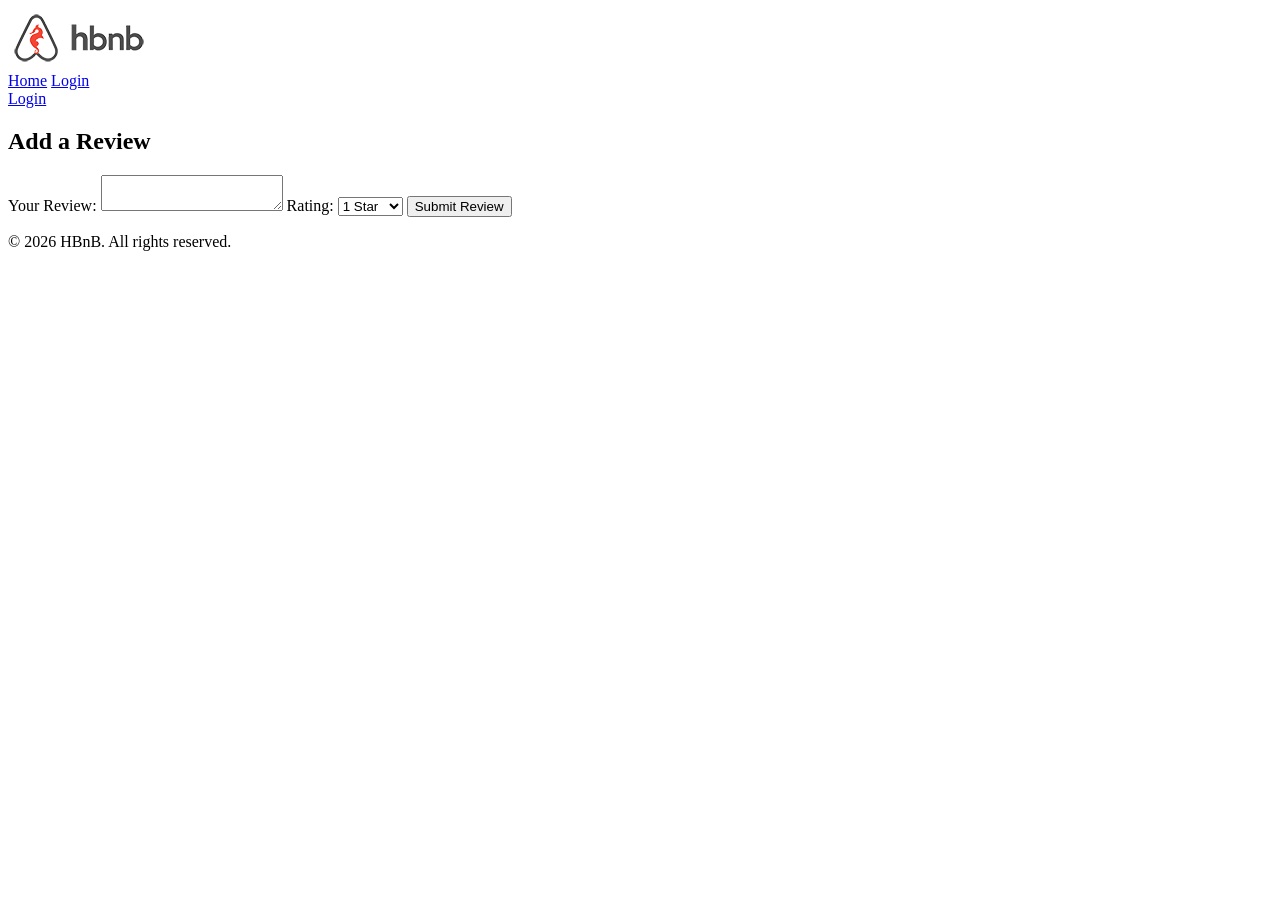
==== part4/add_review.html @ 09361c55 "Add CORS support, new HTML pages for reviews, login, index, and place details" ====
<!DOCTYPE html>
<html lang="en">
<head>
  <meta charset="UTF-8">
  <meta name="viewport" content="width=device-width, initial-scale=1.0">
  <title>HBnB - Add Review</title>
  <link rel="icon" href="images/icon.png">
  <link rel="stylesheet" href="styles.css">
  <script src="scripts.js" defer></script>
</head>
<body data-page="add-review">
  <header class="site-header">
    <img src="images/logo.png" class="logo" alt="HBnB Logo">
    <nav class="main-nav" aria-label="Primary">
      <a href="index.html">Home</a>
      <a href="login.html" data-auth-link="true">Login</a>
    </nav>
    <a href="login.html" id="login-link" class="login-button">Login</a>
  </header>

  <main>
    <section class="review-page">
      <h1 id="add-review-title">Add a Review</h1>
      <form id="review-form" class="form">
        <label for="review-text">Your Review:</label>
        <textarea id="review-text" required></textarea>

        <label for="review-rating">Rating:</label>
        <select id="review-rating">
          <option value="1">1 Star</option>
          <option value="2">2 Stars</option>
          <option value="3">3 Stars</option>
          <option value="4">4 Stars</option>
          <option value="5">5 Stars</option>
        </select>

        <button type="submit">Submit Review</button>
      </form>
    </section>
  </main>

  <footer>
    <p>© 2026 HBnB. All rights reserved.</p>
  </footer>
</body>
</html>
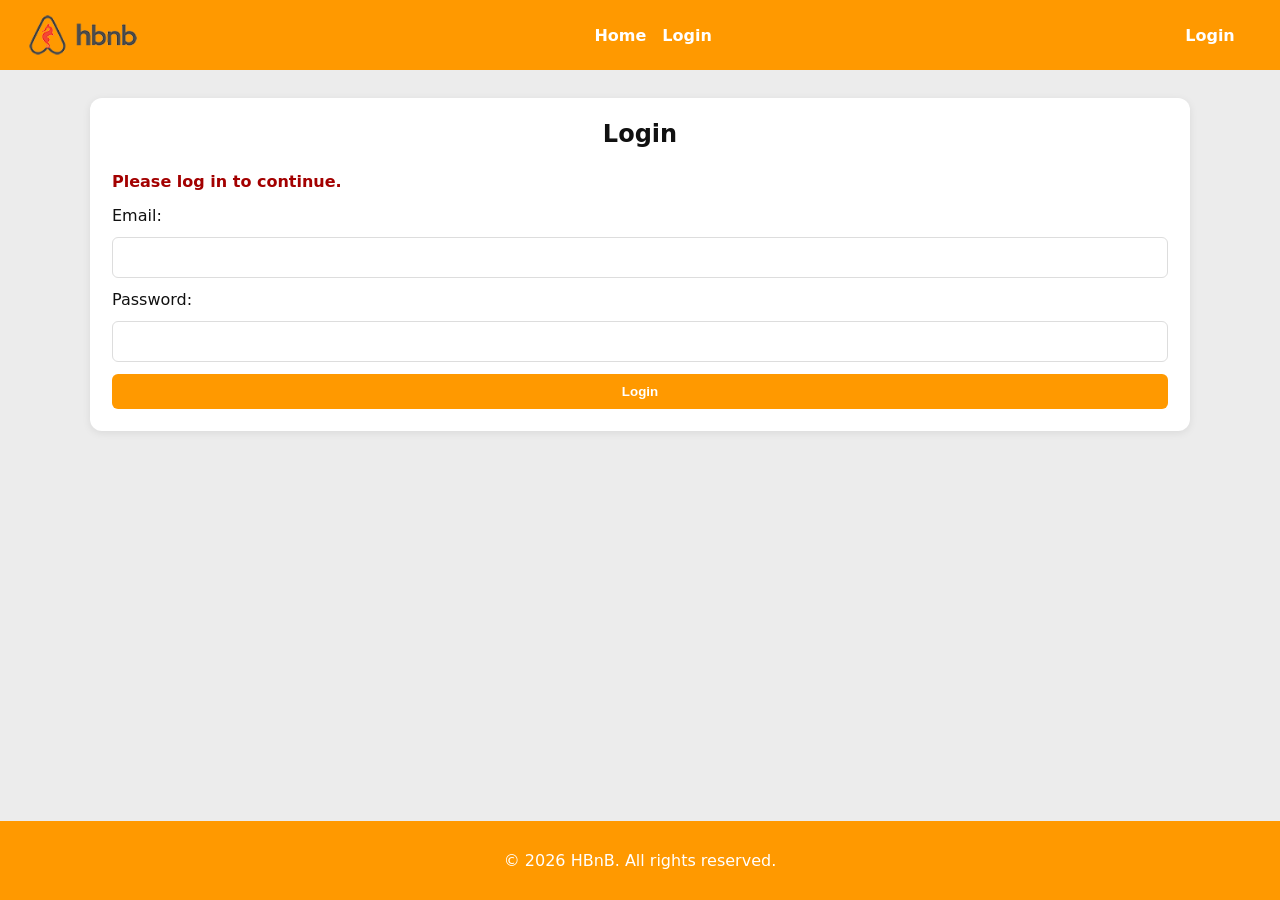
==== commit 63a5b2a3: "Add logout button and session management features across multiple pages" ====
--- a/part4/add_review.html
+++ b/part4/add_review.html
@@ -16,6 +16,7 @@
       <a href="login.html" data-auth-link="true">Login</a>
     </nav>
     <a href="login.html" id="login-link" class="login-button">Login</a>
+    <button id="logout-link" class="login-button logout-button" data-logout-link="true" type="button" style="display:none;">Logout</button>
   </header>
 
   <main>
--- a/part4/styles.css
+++ b/part4/styles.css
@@ -0,0 +1,264 @@
+:root {
+  --brand: #ff9900;
+  --brand-dark: #d67f00;
+  --bg: #ececec;
+  --surface: #ffffff;
+  --text: #111111;
+  --muted: #5f5f5f;
+  --border: #dddddd;
+  --danger: #a30000;
+}
+
+* {
+  box-sizing: border-box;
+}
+
+body {
+  margin: 0;
+  font-family: system-ui, -apple-system, BlinkMacSystemFont, "Segoe UI", sans-serif;
+  background: var(--bg);
+  color: var(--text);
+  min-height: 100vh;
+  display: flex;
+  flex-direction: column;
+}
+
+.site-header {
+  display: flex;
+  align-items: center;
+  justify-content: space-between;
+  gap: 16px;
+  padding: 10px 24px;
+  background: var(--brand);
+}
+
+.logo {
+  height: 50px;
+  width: auto;
+}
+
+.main-nav {
+  display: flex;
+  align-items: center;
+  gap: 16px;
+}
+
+.main-nav a {
+  color: #ffffff;
+  text-decoration: none;
+  font-weight: 600;
+}
+
+.main-nav a:hover {
+  text-decoration: underline;
+}
+
+.login-button,
+.details-button,
+button {
+  display: inline-block;
+  border: none;
+  border-radius: 6px;
+  background: var(--brand);
+  color: #ffffff;
+  text-decoration: none;
+  font-weight: 700;
+  padding: 10px 16px;
+  cursor: pointer;
+}
+
+#login-link,
+#logout-link {
+  min-width: 92px;
+  text-align: center;
+}
+
+.logout-button {
+  background: #1f2937;
+}
+
+.login-button:hover,
+.details-button:hover,
+button:hover {
+  background: var(--brand-dark);
+}
+
+.logout-button:hover {
+  background: #111827;
+}
+
+main {
+  width: min(1100px, 95%);
+  margin: 28px auto;
+  flex: 1;
+}
+
+.hero h1,
+.auth-section h1,
+.review-page h1 {
+  text-align: center;
+  margin: 0 0 24px;
+}
+
+.filter-row {
+  display: flex;
+  justify-content: center;
+  align-items: center;
+  gap: 10px;
+  margin-bottom: 20px;
+}
+
+.filter-row label {
+  font-weight: 700;
+}
+
+#price-filter,
+input,
+select,
+textarea {
+  width: 100%;
+  border: 1px solid var(--border);
+  border-radius: 6px;
+  padding: 10px;
+  font-size: 1rem;
+  font-family: inherit;
+}
+
+.filter-row #price-filter {
+  width: auto;
+}
+
+.places-list {
+  display: grid;
+  grid-template-columns: repeat(auto-fit, minmax(240px, 1fr));
+  gap: 20px;
+}
+
+.place-card,
+.review-card {
+  margin: 20px;
+  padding: 10px;
+  border: 1px solid #ddd;
+  border-radius: 10px;
+}
+
+.place-card,
+.place-details,
+.auth-section,
+.review-page,
+.add-review {
+  background: var(--surface);
+  box-shadow: 0 2px 8px rgba(0, 0, 0, 0.08);
+}
+
+.place-card {
+  display: flex;
+  flex-direction: column;
+  align-items: center;
+  justify-content: center;
+  gap: 10px;
+  min-height: 200px;
+}
+
+.place-card h3 {
+  margin: 0;
+  text-align: center;
+  font-size: 2rem;
+}
+
+.place-card p {
+  margin: 0;
+  color: #2e2e2e;
+  font-size: 1.6rem;
+}
+
+.place-details {
+  margin: 10px 0 26px;
+  padding: 22px;
+  border-radius: 12px;
+}
+
+.place-details h2 {
+  text-align: center;
+  margin: 0 0 18px;
+}
+
+.place-info {
+  display: grid;
+  gap: 12px;
+  text-align: center;
+}
+
+#reviews h2 {
+  margin: 0 0 8px;
+}
+
+.review-card p {
+  margin: 8px 0;
+}
+
+.form {
+  display: grid;
+  gap: 12px;
+}
+
+.auth-section,
+.review-page,
+.add-review {
+  border-radius: 12px;
+  padding: 22px;
+}
+
+.error-message {
+  min-height: 1.5em;
+  color: var(--danger);
+  font-weight: 700;
+  margin-bottom: 10px;
+}
+
+.empty-state {
+  color: var(--muted);
+  font-weight: 600;
+  text-align: center;
+}
+
+.visually-hidden {
+  position: absolute;
+  width: 1px;
+  height: 1px;
+  padding: 0;
+  margin: -1px;
+  overflow: hidden;
+  clip: rect(0, 0, 0, 0);
+  white-space: nowrap;
+  border: 0;
+}
+
+footer {
+  margin-top: auto;
+  text-align: center;
+  color: #ffffff;
+  background: var(--brand);
+  padding: 14px;
+}
+
+@media (max-width: 700px) {
+  .site-header {
+    flex-wrap: wrap;
+    justify-content: center;
+  }
+
+  .main-nav {
+    order: 3;
+    width: 100%;
+    justify-content: center;
+  }
+
+  main {
+    width: 94%;
+  }
+
+  .place-card {
+    margin: 10px;
+  }
+}
